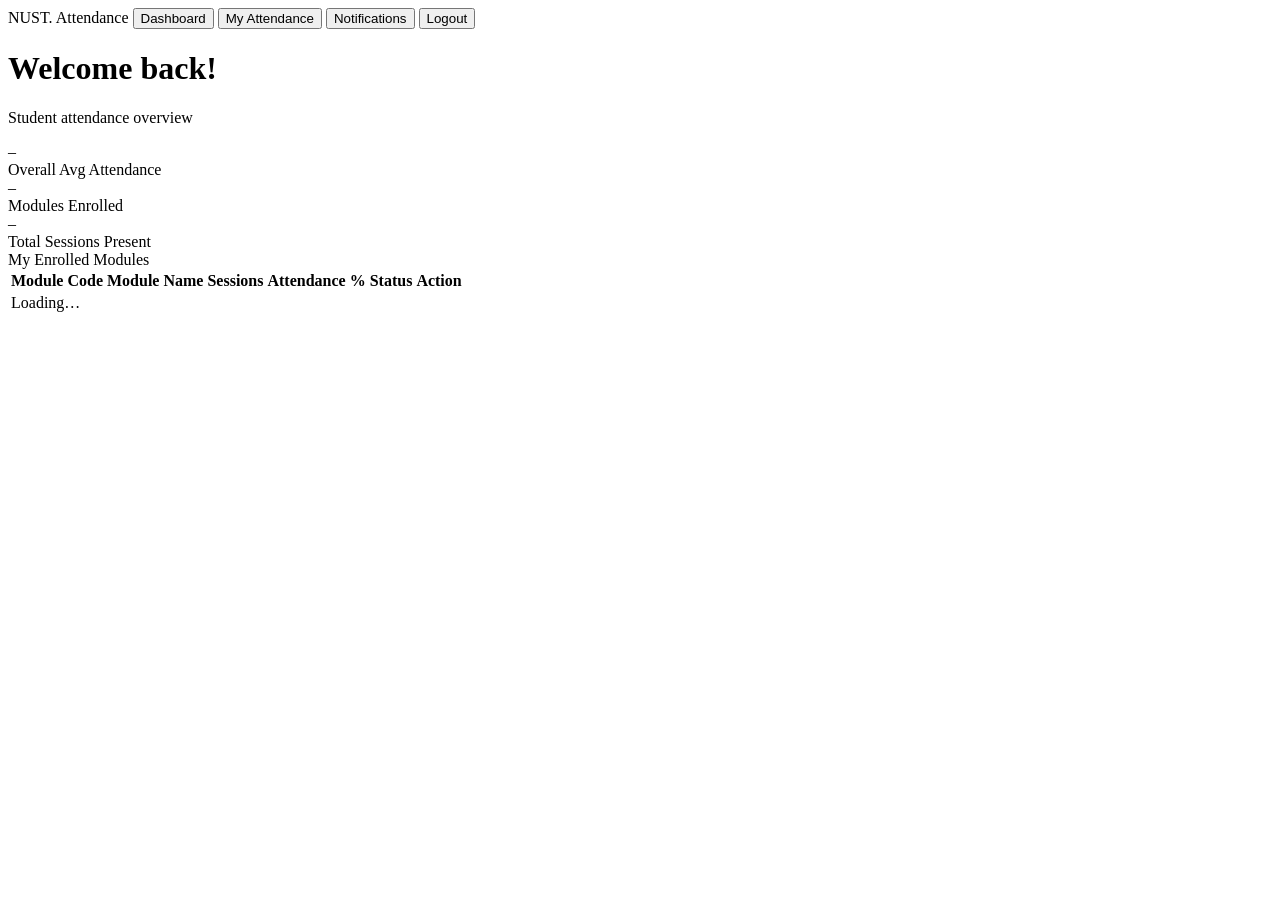
==== src/main/resources/static/student.html @ 5d6986e7 "Deliverable 6 - Working Implementation" ====
<!DOCTYPE html>
<html lang="en">
<head>
  <meta charset="UTF-8">
  <meta name="viewport" content="width=device-width, initial-scale=1.0">
  <title>Student Dashboard — NUST Attendance</title>
  <link rel="stylesheet" href="/css/style.css">
</head>
<body>

<!-- Navbar -->
<nav class="navbar">
  <span class="navbar-brand">NUST<span>.</span> Attendance</span>
  <button class="nav-link active" onclick="showView('dashboard')">Dashboard</button>
  <button class="nav-link" onclick="showView('detail')">My Attendance</button>
  <button class="nav-link" id="notifBtn" onclick="showView('notifications')">
    Notifications <span class="nav-badge" id="notifBadge" style="display:none">0</span>
  </button>
  <button class="nav-link" onclick="logout()">Logout</button>
</nav>

<div class="page">

  <!-- ── Dashboard View ── -->
  <div id="view-dashboard">
    <div class="page-header">
      <h1 id="greeting">Welcome back!</h1>
      <p id="subheading">Student attendance overview</p>
    </div>

    <div class="stat-grid" id="statGrid">
      <div class="stat-card"><div class="val" id="statOverall">–</div><div class="lbl">Overall Avg Attendance</div></div>
      <div class="stat-card"><div class="val" id="statModules">–</div><div class="lbl">Modules Enrolled</div></div>
      <div class="stat-card"><div class="val" id="statPresent">–</div><div class="lbl">Total Sessions Present</div></div>
      <div class="stat-card warn" id="alertCard" style="display:none"><div class="val" id="statAlerts">0</div><div class="lbl">Modules Below 80%</div></div>
    </div>

    <div id="globalWarn" class="alert alert-warn" style="display:none"></div>

    <div class="card">
      <div class="card-header">My Enrolled Modules</div>
      <div class="tbl-wrap">
        <table>
          <thead>
            <tr>
              <th>Module Code</th>
              <th>Module Name</th>
              <th>Sessions</th>
              <th>Attendance %</th>
              <th>Status</th>
              <th>Action</th>
            </tr>
          </thead>
          <tbody id="modulesBody">
            <tr><td colspan="6" class="loader">Loading…</td></tr>
          </tbody>
        </table>
      </div>
    </div>
  </div>

  <!-- ── Attendance Detail View ── -->
  <div id="view-detail" style="display:none">
    <div class="page-header" style="display:flex;align-items:center;gap:14px">
      <button class="btn btn-outline btn-sm" onclick="showView('dashboard')">← Back</button>
      <div>
        <h1 id="detailTitle">Attendance Detail</h1>
        <p id="detailSub"></p>
      </div>
      <button class="btn btn-green btn-sm" style="margin-left:auto" onclick="downloadCsv()">Export CSV</button>
    </div>

    <div class="stat-grid">
      <div class="stat-card"><div class="val" id="dTotal">–</div><div class="lbl">Total Sessions</div></div>
      <div class="stat-card ok"><div class="val" id="dPresent">–</div><div class="lbl">Present</div></div>
      <div class="stat-card warn"><div class="val" id="dAbsent">–</div><div class="lbl">Absent</div></div>
      <div class="stat-card" id="dPctCard"><div class="val" id="dPct">–</div><div class="lbl">Attendance %</div></div>
    </div>

    <div id="detailWarn" class="alert alert-warn" style="display:none"></div>

    <div class="card">
      <div class="card-header" id="detailCardTitle">Session History</div>
      <div class="tbl-wrap">
        <table>
          <thead>
            <tr><th>#</th><th>Date</th><th>Session</th><th>Status</th></tr>
          </thead>
          <tbody id="detailBody">
            <tr><td colspan="4" class="loader">Loading…</td></tr>
          </tbody>
        </table>
      </div>
    </div>
  </div>

  <!-- ── Notifications View ── -->
  <div id="view-notifications" style="display:none">
    <div class="page-header" style="display:flex;align-items:center;gap:14px">
      <button class="btn btn-outline btn-sm" onclick="showView('dashboard')">← Back</button>
      <div><h1>Notifications</h1><p>Your alerts and messages</p></div>
      <button class="btn btn-outline btn-sm" style="margin-left:auto" onclick="markAllRead()">Mark all read</button>
    </div>
    <div class="card">
      <div class="card-body" id="notifList"><div class="loader">Loading…</div></div>
    </div>
  </div>

</div>

<!-- QR Check-in banner (shown when URL has ?qr=TOKEN) -->
<div id="qrBanner" class="alert alert-ok" style="display:none;position:fixed;bottom:20px;right:20px;max-width:360px;z-index:200;"></div>

<script src="/js/api.js"></script>
<script>
  API.requireAuth(['STUDENT']);
  const user = API.getUser();
  let currentModuleId = null;
  let currentModuleCode = '';

  // ── Init ──────────────────────────────────────────────────────────────────
  document.addEventListener('DOMContentLoaded', async () => {
    document.getElementById('greeting').textContent = `Welcome back, ${user.fullName.split(' ')[0]} 👋`;
    document.getElementById('subheading').textContent =
      `Student No: ${user.studentNumber}  ·  ${new Date().toLocaleDateString('en-GB', {weekday:'long',year:'numeric',month:'long',day:'numeric'})}`;

    await loadDashboard();
    await loadNotifCount();

    // Handle QR check-in if URL param present
    const params = new URLSearchParams(window.location.search);
    if (params.get('qr')) handleQrCheckin(params.get('qr'));
  });

  // ── Views ─────────────────────────────────────────────────────────────────
  function showView(name) {
    ['dashboard','detail','notifications'].forEach(v => {
      document.getElementById('view-' + v).style.display = v === name ? '' : 'none';
    });
    document.querySelectorAll('.nav-link').forEach((b,i) => b.classList.remove('active'));
    if (name === 'dashboard') document.querySelectorAll('.nav-link')[0].classList.add('active');
  }

  // ── Dashboard ─────────────────────────────────────────────────────────────
  async function loadDashboard() {
    try {
      const modules = await API.get(`/api/attendance/dashboard/student/${user.userId}`);
      renderModules(modules);
    } catch(e) {
      document.getElementById('modulesBody').innerHTML =
        `<tr><td colspan="6" style="color:var(--red);padding:16px">${e.message}</td></tr>`;
    }
  }

  function renderModules(modules) {
    const tbody = document.getElementById('modulesBody');
    if (!modules.length) { tbody.innerHTML = '<tr><td colspan="6" class="loader">No modules found.</td></tr>'; return; }

    let totalPresent = 0, totalSessions = 0, below = 0;
    tbody.innerHTML = modules.map(m => {
      totalPresent  += m.sessionsAttended;
      totalSessions += m.totalSessions;
      if (m.belowThreshold) below++;
      const pct = m.attendancePercentage;
      const badge = pct >= 80
        ? `<span class="badge badge-ok">✓ Good Standing</span>`
        : `<span class="badge badge-warn">⚠ Below 80%</span>`;
      return `<tr style="cursor:pointer" onclick="openDetail(${m.moduleId},'${m.moduleCode}','${m.moduleName}')">
        <td><strong>${m.moduleCode}</strong></td>
        <td>${m.moduleName}</td>
        <td>${m.sessionsAttended} / ${m.totalSessions}</td>
        <td><strong style="color:${pct>=80?'var(--green)':'var(--red)'}">${pct}%</strong></td>
        <td>${badge}</td>
        <td><button class="btn btn-outline btn-sm" onclick="event.stopPropagation();openDetail(${m.moduleId},'${m.moduleCode}','${m.moduleName}')">View</button></td>
      </tr>`;
    }).join('');

    const avg = totalSessions ? Math.round(totalPresent / totalSessions * 100) : 0;
    document.getElementById('statOverall').textContent = avg + '%';
    document.getElementById('statModules').textContent = modules.length;
    document.getElementById('statPresent').textContent = totalPresent;

    if (below > 0) {
      document.getElementById('alertCard').style.display = '';
      document.getElementById('statAlerts').textContent = below;
      document.getElementById('globalWarn').style.display = '';
      document.getElementById('globalWarn').textContent =
        `⚠  ${below} of your module(s) are below the 80% attendance threshold. Act now to avoid academic penalties.`;
    }
  }

  // ── Detail ────────────────────────────────────────────────────────────────
  async function openDetail(moduleId, code, name) {
    currentModuleId = moduleId;
    currentModuleCode = code;
    showView('detail');
    document.getElementById('detailTitle').textContent = `${code} — ${name}`;
    document.getElementById('detailSub').textContent = 'Session-by-session attendance history';
    document.getElementById('detailCardTitle').textContent = `Session History — ${code}`;
    document.getElementById('detailBody').innerHTML = '<tr><td colspan="4" class="loader">Loading…</td></tr>';

    try {
      const data = await API.get(`/api/attendance/student/${user.userId}/module/${moduleId}`);
      document.getElementById('dTotal').textContent   = data.totalSessions;
      document.getElementById('dPresent').textContent = data.totalPresent;
      document.getElementById('dAbsent').textContent  = data.totalAbsent;
      document.getElementById('dPct').textContent     = data.attendancePercentage + '%';
      document.getElementById('dPctCard').className   = 'stat-card ' + (data.belowThreshold ? 'warn' : 'ok');

      if (data.belowThreshold) {
        document.getElementById('detailWarn').style.display = '';
        document.getElementById('detailWarn').textContent =
          `⚠  Your attendance is ${data.attendancePercentage}% — below the required 80% threshold.`;
      } else {
        document.getElementById('detailWarn').style.display = 'none';
      }

      if (!data.records.length) {
        document.getElementById('detailBody').innerHTML = '<tr><td colspan="4" class="loader">No sessions recorded yet.</td></tr>';
        return;
      }

      document.getElementById('detailBody').innerHTML = data.records.map((r, i) => {
        const isP = r.status === 'P';
        return `<tr>
          <td>${i + 1}</td>
          <td>${r.sessionDate}</td>
          <td>${r.sessionName || '—'}</td>
          <td><span class="badge ${isP ? 'badge-ok' : 'badge-warn'}">${isP ? 'PRESENT' : 'ABSENT'}</span></td>
        </tr>`;
      }).join('');
    } catch(e) {
      document.getElementById('detailBody').innerHTML =
        `<tr><td colspan="4" style="color:var(--red);padding:16px">${e.message}</td></tr>`;
    }
  }

  function downloadCsv() {
    if (!currentModuleId) return;
    API.download(`/api/reports/module/${currentModuleId}/csv`, `attendance_${currentModuleCode}.csv`);
  }

  // ── Notifications ─────────────────────────────────────────────────────────
  async function loadNotifCount() {
    try {
      const res = await API.get(`/api/notifications/user/${user.userId}/unread-count`);
      const count = res.count;
      const badge = document.getElementById('notifBadge');
      if (count > 0) { badge.textContent = count; badge.style.display = ''; }
      else badge.style.display = 'none';
    } catch(_) {}
  }

  async function loadNotifications() {
    const list = document.getElementById('notifList');
    list.innerHTML = '<div class="loader">Loading…</div>';
    try {
      const notifs = await API.get(`/api/notifications/user/${user.userId}`);
      if (!notifs.length) { list.innerHTML = '<p style="color:var(--text-muted);text-align:center;padding:20px">No notifications.</p>'; return; }
      list.innerHTML = notifs.map(n => `
        <div style="padding:12px 0;border-bottom:1px solid var(--border);display:flex;gap:12px;align-items:flex-start">
          <span style="font-size:18px">${n.type === 'low_attendance' ? '⚠️' : '🔔'}</span>
          <div>
            <p style="font-size:13px;${!n.read ? 'font-weight:600' : 'color:var(--text-sec)'}">${n.message}</p>
            <p style="font-size:11px;color:var(--text-muted);margin-top:3px">${new Date(n.sentAt).toLocaleString()}</p>
          </div>
        </div>`).join('');
    } catch(e) { list.innerHTML = `<p style="color:var(--red)">${e.message}</p>`; }
  }

  // Override showView to load notifs
  const _origShow = showView;
  function showView(name) {
    ['dashboard','detail','notifications'].forEach(v =>
      document.getElementById('view-' + v).style.display = v === name ? '' : 'none');
    if (name === 'notifications') loadNotifications();
  }

  async function markAllRead() {
    await API.patch(`/api/notifications/user/${user.userId}/mark-read`);
    document.getElementById('notifBadge').style.display = 'none';
    loadNotifications();
  }

  // ── QR Check-in ───────────────────────────────────────────────────────────
  async function handleQrCheckin(token) {
    try {
      const msg = await API.get(`/api/attendance/qr-checkin/${token}`);
      const banner = document.getElementById('qrBanner');
      banner.textContent = '✅  ' + msg;
      banner.style.display = 'flex';
      setTimeout(() => banner.style.display = 'none', 6000);
      // Clean URL
      window.history.replaceState({}, '', '/student.html');
      loadDashboard();
    } catch(e) {
      const banner = document.getElementById('qrBanner');
      banner.className = 'alert alert-error';
      banner.textContent = '❌  ' + e.message;
      banner.style.display = 'flex';
      setTimeout(() => banner.style.display = 'none', 6000);
    }
  }

  function logout() {
    API.clearSession();
    window.location.href = '/login.html';
  }
</script>
</body>
</html>
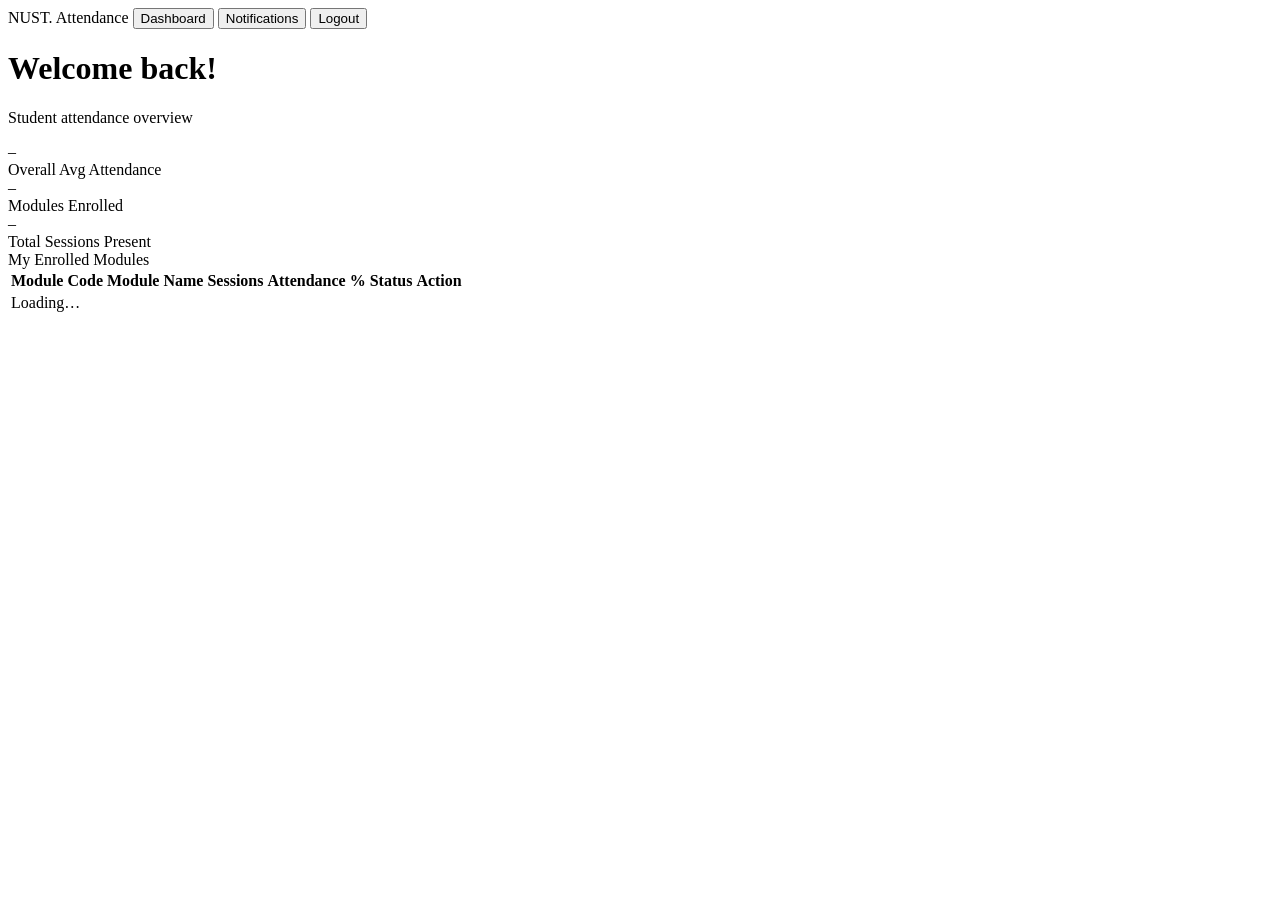
==== commit b1631a80: "Removed my attendance button in student html" ====
--- a/src/main/resources/static/student.html
+++ b/src/main/resources/static/student.html
@@ -12,7 +12,7 @@
 <nav class="navbar">
   <span class="navbar-brand">NUST<span>.</span> Attendance</span>
   <button class="nav-link active" onclick="showView('dashboard')">Dashboard</button>
-  <button class="nav-link" onclick="showView('detail')">My Attendance</button>
+  
   <button class="nav-link" id="notifBtn" onclick="showView('notifications')">
     Notifications <span class="nav-badge" id="notifBadge" style="display:none">0</span>
   </button>
@@ -120,7 +120,7 @@
 
   // ── Init ──────────────────────────────────────────────────────────────────
   document.addEventListener('DOMContentLoaded', async () => {
-    document.getElementById('greeting').textContent = `Welcome back, ${user.fullName.split(' ')[0]} 👋`;
+    document.getElementById('greeting').textContent = `Welcome back, ${user.fullName.split(' ')[0]} `;
     document.getElementById('subheading').textContent =
       `Student No: ${user.studentNumber}  ·  ${new Date().toLocaleDateString('en-GB', {weekday:'long',year:'numeric',month:'long',day:'numeric'})}`;
 
